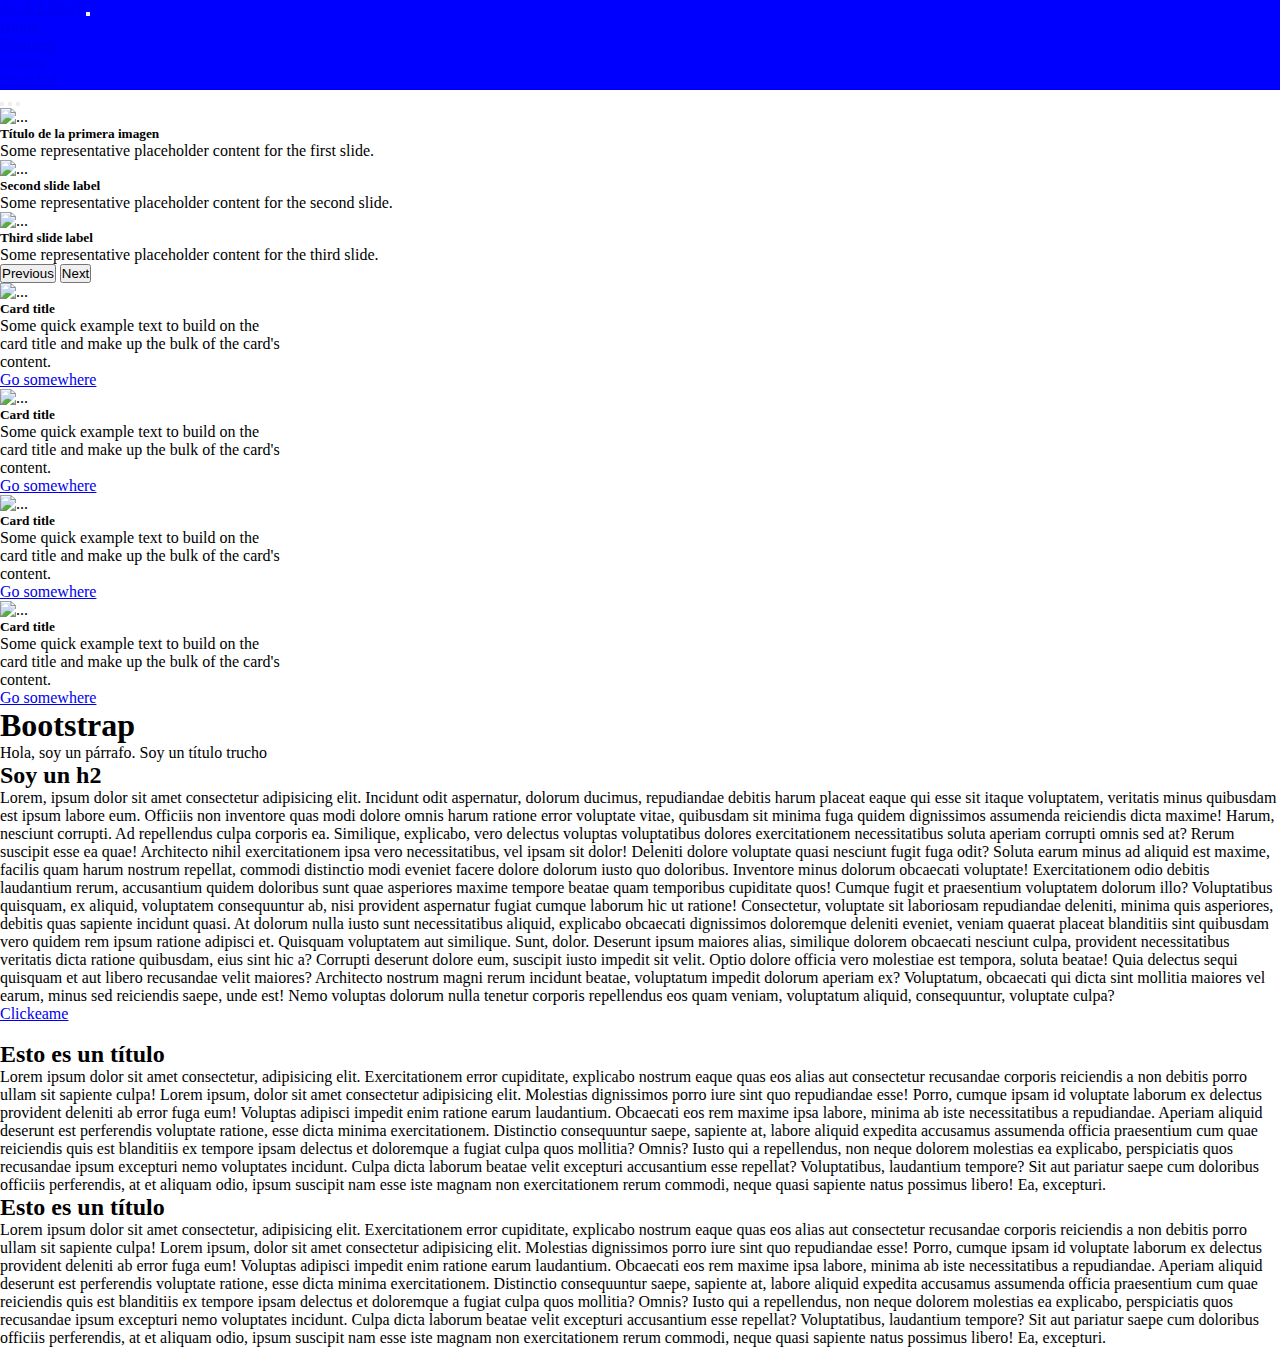
==== index.html @ 1557fee9 "Agregue SEO, descripcion y revise los encabezados" ====
<!DOCTYPE html>
<html lang="en">
<head>
    <meta charset="UTF-8">
    <meta http-equiv="X-UA-Compatible" content="IE=edge">
    <meta name="viewport" content="width=device-width, initial-scale=1.0">
    <meta name="description" content="Mi Marca, la mejor marca de indumetnaria femenina de todo el país, comprá con ahora 12 blah blah">
    <link rel="shortcut icon" href="favicon.ico" type="image/x-icon">
    <!-- Bootstrap -->
    <link href="https://cdn.jsdelivr.net/npm/bootstrap@5.2.0/dist/css/bootstrap.min.css" rel="stylesheet" integrity="sha384-gH2yIJqKdNHPEq0n4Mqa/HGKIhSkIHeL5AyhkYV8i59U5AR6csBvApHHNl/vI1Bx" crossorigin="anonymous">
    <!-- Animaciones -->
    <link
    rel="stylesheet"
    href="https://cdnjs.cloudflare.com/ajax/libs/animate.css/4.1.1/animate.min.css"
  />
  <!-- SEO: Search Engine Optimization -->
  <!-- Mío -->
    <link rel="stylesheet" href="style.css">
    <title>Mi Marca | Tienda de ropa femenina</title>
</head>
<body>
    <nav class="navbar navbar-expand-md bg-dark navbar-dark">
        <div class="container-fluid">
          <a class="navbar-brand" href="#">ACÁ LOGO</a>
          <button class="navbar-toggler" type="button" data-bs-toggle="collapse" data-bs-target="#navbarNav" aria-controls="navbarNav" aria-expanded="false" aria-label="Toggle navigation">
            <span class="navbar-toggler-icon"></span>
          </button>
          <div class="collapse navbar-collapse justify-content-end" id="navbarNav">
            <ul class="navbar-nav">
              <li class="nav-item">
                <a class="nav-link active" aria-current="page" href="#">Home</a>
              </li>
              <li class="nav-item">
                <a class="nav-link" href="#">Features</a>
              </li>
              <li class="nav-item">
                <a class="nav-link" href="#">Pricing</a>
              </li>
              <li class="nav-item">
                <a href="#" class="nav-link">Disabled</a>
              </li>
            </ul>
          </div>
        </div>
      </nav>
      <section class="row justify-content-center my-5">
        <div id="carouselExampleCaptions" class="carousel slide col-4" data-bs-ride="false">
            <div class="carousel-indicators">
              <button type="button" data-bs-target="#carouselExampleCaptions" data-bs-slide-to="0" class="active" aria-current="true" aria-label="Slide 1"></button>
              <button type="button" data-bs-target="#carouselExampleCaptions" data-bs-slide-to="1" aria-label="Slide 2"></button>
              <button type="button" data-bs-target="#carouselExampleCaptions" data-bs-slide-to="2" aria-label="Slide 3"></button>
            </div>
            <div class="carousel-inner">
              <div class="carousel-item active">
                <img src="https://images.pexels.com/photos/87452/flowers-background-butterflies-beautiful-87452.jpeg?cs=srgb&dl=pexels-pixabay-87452.jpg&fm=jpg" class="d-block w-100" alt="...">
                <div class="carousel-caption d-none d-md-block">
                  <h5>Título de la primera imagen</h5>
                  <p>Some representative placeholder content for the first slide.</p>
                </div>
              </div>
              <div class="carousel-item">
                <img src="https://images.pexels.com/photos/68507/spring-flowers-flowers-collage-floral-68507.jpeg?auto=compress&cs=tinysrgb&w=1260&h=750&dpr=1" class="d-block w-100" alt="...">
                <div class="carousel-caption d-none d-md-block">
                  <h5>Second slide label</h5>
                  <p>Some representative placeholder content for the second slide.</p>
                </div>
              </div>
              <div class="carousel-item">
                <img src="https://images.pexels.com/photos/69776/tulips-bed-colorful-color-69776.jpeg?auto=compress&cs=tinysrgb&w=1260&h=750&dpr=1" class="d-block w-100" alt="...">
                <div class="carousel-caption d-none d-md-block">
                  <h5>Third slide label</h5>
                  <p>Some representative placeholder content for the third slide.</p>
                </div>
              </div>
            </div>
            <button class="carousel-control-prev" type="button" data-bs-target="#carouselExampleCaptions" data-bs-slide="prev">
              <span class="carousel-control-prev-icon" aria-hidden="true"></span>
              <span class="visually-hidden">Previous</span>
            </button>
            <button class="carousel-control-next" type="button" data-bs-target="#carouselExampleCaptions" data-bs-slide="next">
              <span class="carousel-control-next-icon" aria-hidden="true"></span>
              <span class="visually-hidden">Next</span>
            </button>
          </div>
      </section>

      <section class="container-fluid">
        <div class="row">
            <div class="card" style="width: 18rem;">
                <img src="..." class="card-img-top" alt="...">
                <div class="card-body">
                  <h5 class="card-title">Card title</h5>
                  <p class="card-text">Some quick example text to build on the card title and make up the bulk of the card's content.</p>
                  <a href="#" class="btn btn-primary">Go somewhere</a>
                </div>
              </div>
              <div class="card" style="width: 18rem;">
                <img src="..." class="card-img-top" alt="...">
                <div class="card-body">
                  <h5 class="card-title">Card title</h5>
                  <p class="card-text">Some quick example text to build on the card title and make up the bulk of the card's content.</p>
                  <a href="#" class="btn btn-primary">Go somewhere</a>
                </div>
              </div>
              <div class="card" style="width: 18rem;">
                <img src="..." class="card-img-top" alt="...">
                <div class="card-body">
                  <h5 class="card-title">Card title</h5>
                  <p class="card-text">Some quick example text to build on the card title and make up the bulk of the card's content.</p>
                  <a href="#" class="btn btn-primary">Go somewhere</a>
                </div>
              </div>
              <div class="card" style="width: 18rem;">
                <img src="..." class="card-img-top" alt="...">
                <div class="card-body">
                  <h5 class="card-title">Card title</h5>
                  <p class="card-text">Some quick example text to build on the card title and make up the bulk of the card's content.</p>
                  <a href="#" class="btn btn-primary">Go somewhere</a>
                </div>
              </div>
        </div>
      </section>

    <section class="container-fluid">
        <h1 class="text-center h3 bg-primary text-light">Bootstrap</h1>
        <p class="h1 border border-5 border-primary">Hola, soy un párrafo. Soy un título trucho</p>
        <h2 class="h1 text-warning">Soy un h2</h2>
        <p>Lorem, ipsum dolor sit amet consectetur adipisicing elit. Incidunt odit aspernatur, dolorum ducimus, repudiandae debitis harum placeat eaque qui esse sit itaque voluptatem, veritatis minus quibusdam est ipsum labore eum.
        Officiis non inventore quas modi dolore omnis harum ratione error voluptate vitae, quibusdam sit minima fuga quidem dignissimos assumenda reiciendis dicta maxime! Harum, nesciunt corrupti. Ad repellendus culpa corporis ea.
        Similique, explicabo, vero delectus voluptas voluptatibus dolores exercitationem necessitatibus soluta aperiam corrupti omnis sed at? Rerum suscipit esse ea quae! Architecto nihil exercitationem ipsa vero necessitatibus, vel ipsam sit dolor!
        Deleniti dolore voluptate quasi nesciunt fugit fuga odit? Soluta earum minus ad aliquid est maxime, facilis quam harum nostrum repellat, commodi distinctio modi eveniet facere dolore dolorum iusto quo doloribus.
        Inventore minus dolorum obcaecati voluptate! Exercitationem odio debitis laudantium rerum, accusantium quidem doloribus sunt quae asperiores maxime tempore beatae quam temporibus cupiditate quos! Cumque fugit et praesentium voluptatem dolorum illo?
        Voluptatibus quisquam, ex aliquid, voluptatem consequuntur ab, nisi provident aspernatur fugiat cumque laborum hic ut ratione! Consectetur, voluptate sit laboriosam repudiandae deleniti, minima quis asperiores, debitis quas sapiente incidunt quasi.
        At dolorum nulla iusto sunt necessitatibus aliquid, explicabo obcaecati dignissimos doloremque deleniti eveniet, veniam quaerat placeat blanditiis sint quibusdam vero quidem rem ipsum ratione adipisci et. Quisquam voluptatem aut similique.
        Sunt, dolor. Deserunt ipsum maiores alias, similique dolorem obcaecati nesciunt culpa, provident necessitatibus veritatis dicta ratione quibusdam, eius sint hic a? Corrupti deserunt dolore eum, suscipit iusto impedit sit velit.
        Optio dolore officia vero molestiae est tempora, soluta beatae! Quia delectus sequi quisquam et aut libero recusandae velit maiores? Architecto nostrum magni rerum incidunt beatae, voluptatum impedit dolorum aperiam ex?
        Voluptatum, obcaecati qui dicta sint mollitia maiores vel earum, minus sed reiciendis saepe, unde est! Nemo voluptas dolorum nulla tenetur corporis repellendus eos quam veniam, voluptatum aliquid, consequuntur, voluptate culpa?</p>
        <a href="#">Clickeame</a>
    </section>
    <section class="container">
        <img src="https://images.pexels.com/photos/12050692/pexels-photo-12050692.jpeg?cs=srgb&dl=pexels-trinity-lakose-12050692.jpg&fm=jpg" class="img-fluid rounded" alt="">
        <div class="row">
            <div class="col col-12 col-lg-6 shadow-lg p-5">
                <h2>Esto es un título</h2>
                <p>Lorem ipsum dolor sit amet consectetur, adipisicing elit. Exercitationem error cupiditate, explicabo nostrum eaque quas eos alias aut consectetur recusandae corporis reiciendis a non debitis porro ullam sit sapiente culpa! Lorem ipsum, dolor sit amet consectetur adipisicing elit. Molestias dignissimos porro iure sint quo repudiandae esse! Porro, cumque ipsam id voluptate laborum ex delectus provident deleniti ab error fuga eum!
                Voluptas adipisci impedit enim ratione earum laudantium. Obcaecati eos rem maxime ipsa labore, minima ab iste necessitatibus a repudiandae. Aperiam aliquid deserunt est perferendis voluptate ratione, esse dicta minima exercitationem.
                Distinctio consequuntur saepe, sapiente at, labore aliquid expedita accusamus assumenda officia praesentium cum quae reiciendis quis est blanditiis ex tempore ipsam delectus et doloremque a fugiat culpa quos mollitia? Omnis?
                Iusto qui a repellendus, non neque dolorem molestias ea explicabo, perspiciatis quos recusandae ipsum excepturi nemo voluptates incidunt. Culpa dicta laborum beatae velit excepturi accusantium esse repellat? Voluptatibus, laudantium tempore?
                Sit aut pariatur saepe cum doloribus officiis perferendis, at et aliquam odio, ipsum suscipit nam esse iste magnam non exercitationem rerum commodi, neque quasi sapiente natus possimus libero! Ea, excepturi.</p>
            </div>
            <div class="col col-12 col-lg-6 shadow p-5">
                <h2>Esto es un título</h2>
                <p>Lorem ipsum dolor sit amet consectetur, adipisicing elit. Exercitationem error cupiditate, explicabo nostrum eaque quas eos alias aut consectetur recusandae corporis reiciendis a non debitis porro ullam sit sapiente culpa! Lorem ipsum, dolor sit amet consectetur adipisicing elit. Molestias dignissimos porro iure sint quo repudiandae esse! Porro, cumque ipsam id voluptate laborum ex delectus provident deleniti ab error fuga eum!
                Voluptas adipisci impedit enim ratione earum laudantium. Obcaecati eos rem maxime ipsa labore, minima ab iste necessitatibus a repudiandae. Aperiam aliquid deserunt est perferendis voluptate ratione, esse dicta minima exercitationem.
                Distinctio consequuntur saepe, sapiente at, labore aliquid expedita accusamus assumenda officia praesentium cum quae reiciendis quis est blanditiis ex tempore ipsam delectus et doloremque a fugiat culpa quos mollitia? Omnis?
                Iusto qui a repellendus, non neque dolorem molestias ea explicabo, perspiciatis quos recusandae ipsum excepturi nemo voluptates incidunt. Culpa dicta laborum beatae velit excepturi accusantium esse repellat? Voluptatibus, laudantium tempore?
                Sit aut pariatur saepe cum doloribus officiis perferendis, at et aliquam odio, ipsum suscipit nam esse iste magnam non exercitationem rerum commodi, neque quasi sapiente natus possimus libero! Ea, excepturi.</p>
            </div>
        </div>
    </section>
    <!-- <section class="container-fluid">
        <div class="row">
            <div class="col col-12 col-md-6  col-lg-3 bg-primary">Columna 1</div>
            <div class="col col-12 col-md-6 col-lg-3 bg-secondary">Columna 2</div>
            <div class="col col-12 col-md-6 col-lg-3 bg-dark">Columna 3</div>
            <div class="col col-12 col-md-6 col-lg-3 bg-warning">Columna 4</div>
            <div class="col col-12 col-md-6 col-lg-3 bg-danger">Columna 5</div>
            <div class="col col-12 col-md-6 col-lg-3 bg-success">Columna 6</div>
        </div>
    </section> -->
    <!-- <button class="snip1582">Submit</button>
    <button class="snip1582">Submit</button>
    <button class="snip1582">Submit</button> -->
    <!-- <h1 class="animate__animated animate__pulse">TITULOOOOOOOOOOO</h1> -->
    <!-- <section class="transformaciones">
        <div class="scale"></div>
        <div class="rotate"></div>
        <div class="translate"></div>
        <div class="skew"></div>
        <div class="background"></div>
    </section> -->
    <!-- <section class="responsive">
        <p>Lorem ipsum dolor, sit amet consectetur adipisicing elit. At porro ducimus quam? Fugit delectus magni doloremque, neque sequi commodi cupiditate laudantium. Tempore consectetur labore voluptates praesentium accusantium nemo dolore excepturi?</p>        
    </section> -->
    <!-- <div class="grid">
        <div class="grid-hijo">1</div>
        <div class="grid-hijo">2</div>
        <div class="grid-hijo wide">3</div>
        <div class="grid-hijo">4</div>
        <div class="grid-hijo">5</div>
        <div class="grid-hijo tall">6</div>
        <div class="grid-hijo">7</div>
        <div class="grid-hijo">8</div>
        <div class="grid-hijo">9</div>
        <div class="grid-hijo">10</div>
        <div class="grid-hijo">11</div>
        <div class="grid-hijo">12</div>
    </div>
    <div class="grid2">
       <div class="header">Header</div>
       <div class="article">Article</div>
       <div class="otro">Otro coso</div>
       <div class="footer">Footer</div>
    </div> -->
    <script src="https://cdn.jsdelivr.net/npm/bootstrap@5.2.0/dist/js/bootstrap.bundle.min.js" integrity="sha384-A3rJD856KowSb7dwlZdYEkO39Gagi7vIsF0jrRAoQmDKKtQBHUuLZ9AsSv4jD4Xa" crossorigin="anonymous"></script>
</body>
</html>
---- style.css ----
* {
    margin: 0;
    padding: 0;
    box-sizing: border-box;
}

/* body, html {
    font-family: 'Segoe UI', Tahoma, Geneva, Verdana, sans-serif;
} */

.grid-hijo {
    background-color: rgb(198, 138, 255);
    display: flex;
    justify-content: center;
    align-items: center;
    padding: 32px;
    /* animation: cambiarcolor 2s infinite ease-in-out; */

}

nav {
    background-color: blue;
}

.snip1582 {
 background-color: #c47135;
  border: none;
  color: #ffffff;
  cursor: pointer;
  display: inline-block;
  font-family: 'BenchNine', Arial, sans-serif;
  font-size: 1em;
  font-size: 22px;
  line-height: 1em;
  margin: 15px 40px;
  outline: none;
  padding: 12px 40px 10px;
  text-transform: uppercase;
  font-weight: 700;
  position: relative;
}

.snip1582::before, .snip1582::after {
    border: 0 solid transparent;
    transition: all 0.25s;
    content: "";
    height: 24px;
    width: 24px;
    position: absolute;
}

.snip1582:before {
    border-color: #c47135;
    border-top-width: 2px;
    left: 0px;
    top: -5px;
  }

  .snip1582:after {
    border-bottom-width: 2px;
    border-color: #c47135;
    bottom: -5px;
    right: 0px;
  }

  .snip1582:hover,
.snip1582.hover {
  background-color: #c47135;
}

.snip1582:hover:before,
.snip1582.hover:before,
.snip1582:hover:after,
.snip1582.hover:after {
  height: 100%;
  width: 100%;
}


/* .grid-hijo:nth-child(2) {
    animation-delay: 200ms;
}
.grid-hijo:nth-child(3) {
    animation-delay: 300ms;
}
.grid-hijo:nth-child(4) {
    animation-delay: 400ms;
}
.grid-hijo:nth-child(5) {
    animation-delay: 500ms;
}
.grid-hijo:nth-child(6) {
    animation-delay: 600ms;
}
.grid-hijo:nth-child(7) {
    animation-delay: 700ms;
}
.grid-hijo:nth-child(8) {
    animation-delay: 800ms;
}
.grid-hijo:nth-child(9) {
    animation-delay: 900ms;
}
.grid-hijo:nth-child(10) {
    animation-delay: 1000ms;
}
.grid-hijo:nth-child(11) {
    animation-delay: 1100ms;
}
.grid-hijo:nth-child(12) {
    animation-delay: 1200ms;
} */

/* @keyframes cambiarcolor {
    0% {
        background-color: rgb(198, 138, 255);
    }

    50% {
        background-color: rgb(131, 6, 247);

    }
    70% {
        background-color: rgb(247, 6, 227);
    }
    100% {
        background-color: rgb(247, 207, 6);
    }
} */

@keyframes cambiarcolor {
    from {
        filter: hue-rotate(0deg);
        transform: translateY(0);
    }
    to {
        filter: hue-rotate(180deg);
        transform: translateY(-10px);
    }
}

.grid {
    display: grid;
    grid-template-columns: repeat(auto-fit, minmax(240px, 1fr));
    gap: 1rem;
    grid-auto-rows: 240px;
}

.wide {
    grid-column: span 2/auto;
}

.tall {
    grid-row: 2/4;
}
.grid2 {
    display: grid;
    grid-template-columns: repeat(3,200px);
    grid-auto-rows: 150px;
    grid-template-areas:
    "header article otro"
    "header article otro"
    "header footer footer"
    ;
}

.grid2 > div {
    font-size: 2rem;
    display: grid;
    
}

.header {
    background-color: aquamarine;
    grid-area: header;
}

.article {
    background-color: rgb(255, 148, 148);
    grid-area: article;
}

.otro {
    background-color: rgb(153, 153, 255);
    grid-area: otro;
}

.footer {
    background-color: rgb(255, 135, 255);
    grid-area: footer;
}

/* .responsive {
    background-color: aqua;
    height: 100vh;
}

@media only screen and (max-width: 900px) {
    .responsive {
        background-color: brown;
    }

    .grid2 {
        display: flex;
        flex-direction: column;
    }
}

@media only screen and (max-width: 560px) {
    .responsive {
        background-color: blueviolet;
    }
} */

/* .transformaciones > div {
    width: 100px;
    height: 100px;
}

.scale {
    background-color: aqua;
}

.scale:hover {
    transform: scale(2);
    transition: 500ms ease-in;
}

.rotate {
    background-color: rgb(0, 136, 255);
}

.rotate:hover {
    transform: rotate(45deg);
    transition: 500ms ease-in;
}

.translate {
    background-color: rgb(68, 0, 255);

}
.translate:hover {

    transform: translate(30px, 50px);
    transition: 500ms ease-in;
}

.skew {
    background-color: rgb(242, 0, 255);
   
}
.skew:hover {
    transform: skew(-15deg);
    transition: 500ms ease-in;
}

.background {
    background-color: rgb(255, 204, 0);
}

.background:hover {
    background-color: rgb(238, 40, 40);
    transition: 500ms ease-in;
} */
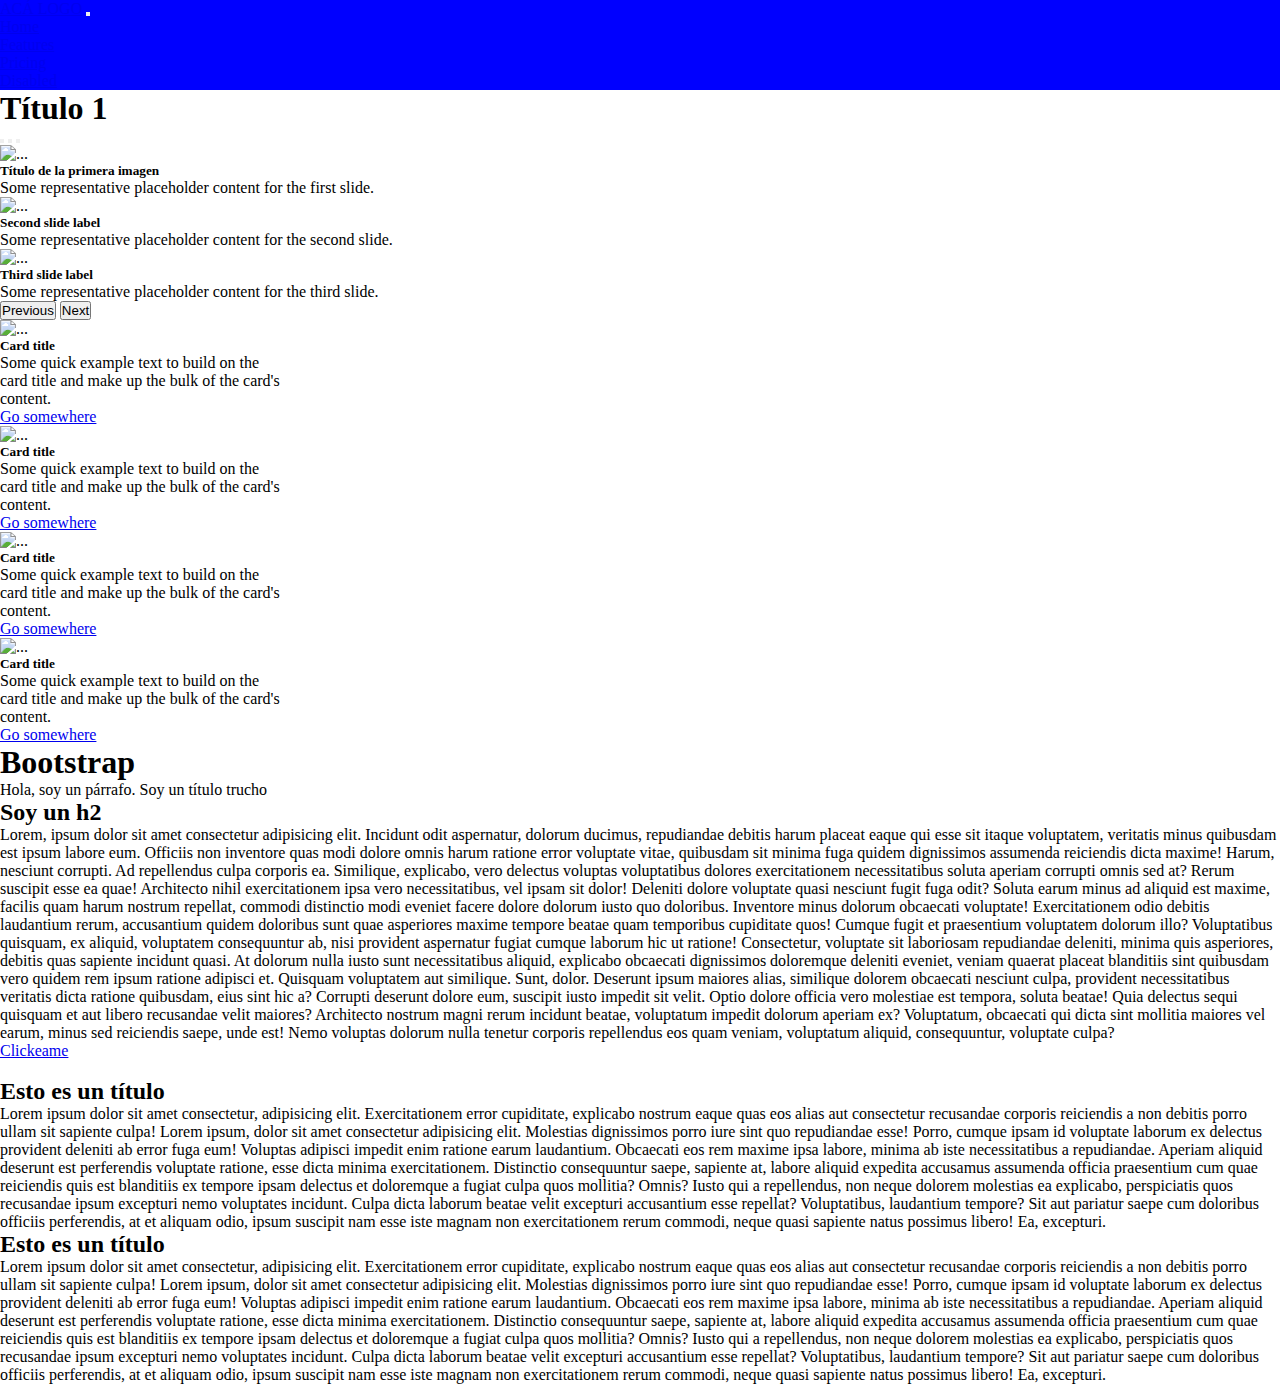
==== commit ed814fc9: "Cambie un titulo" ====
--- a/index.html
+++ b/index.html
@@ -44,6 +44,7 @@
         </div>
       </nav>
       <section class="row justify-content-center my-5">
+        <h1>Título 1</h1>
         <div id="carouselExampleCaptions" class="carousel slide col-4" data-bs-ride="false">
             <div class="carousel-indicators">
               <button type="button" data-bs-target="#carouselExampleCaptions" data-bs-slide-to="0" class="active" aria-current="true" aria-label="Slide 1"></button>
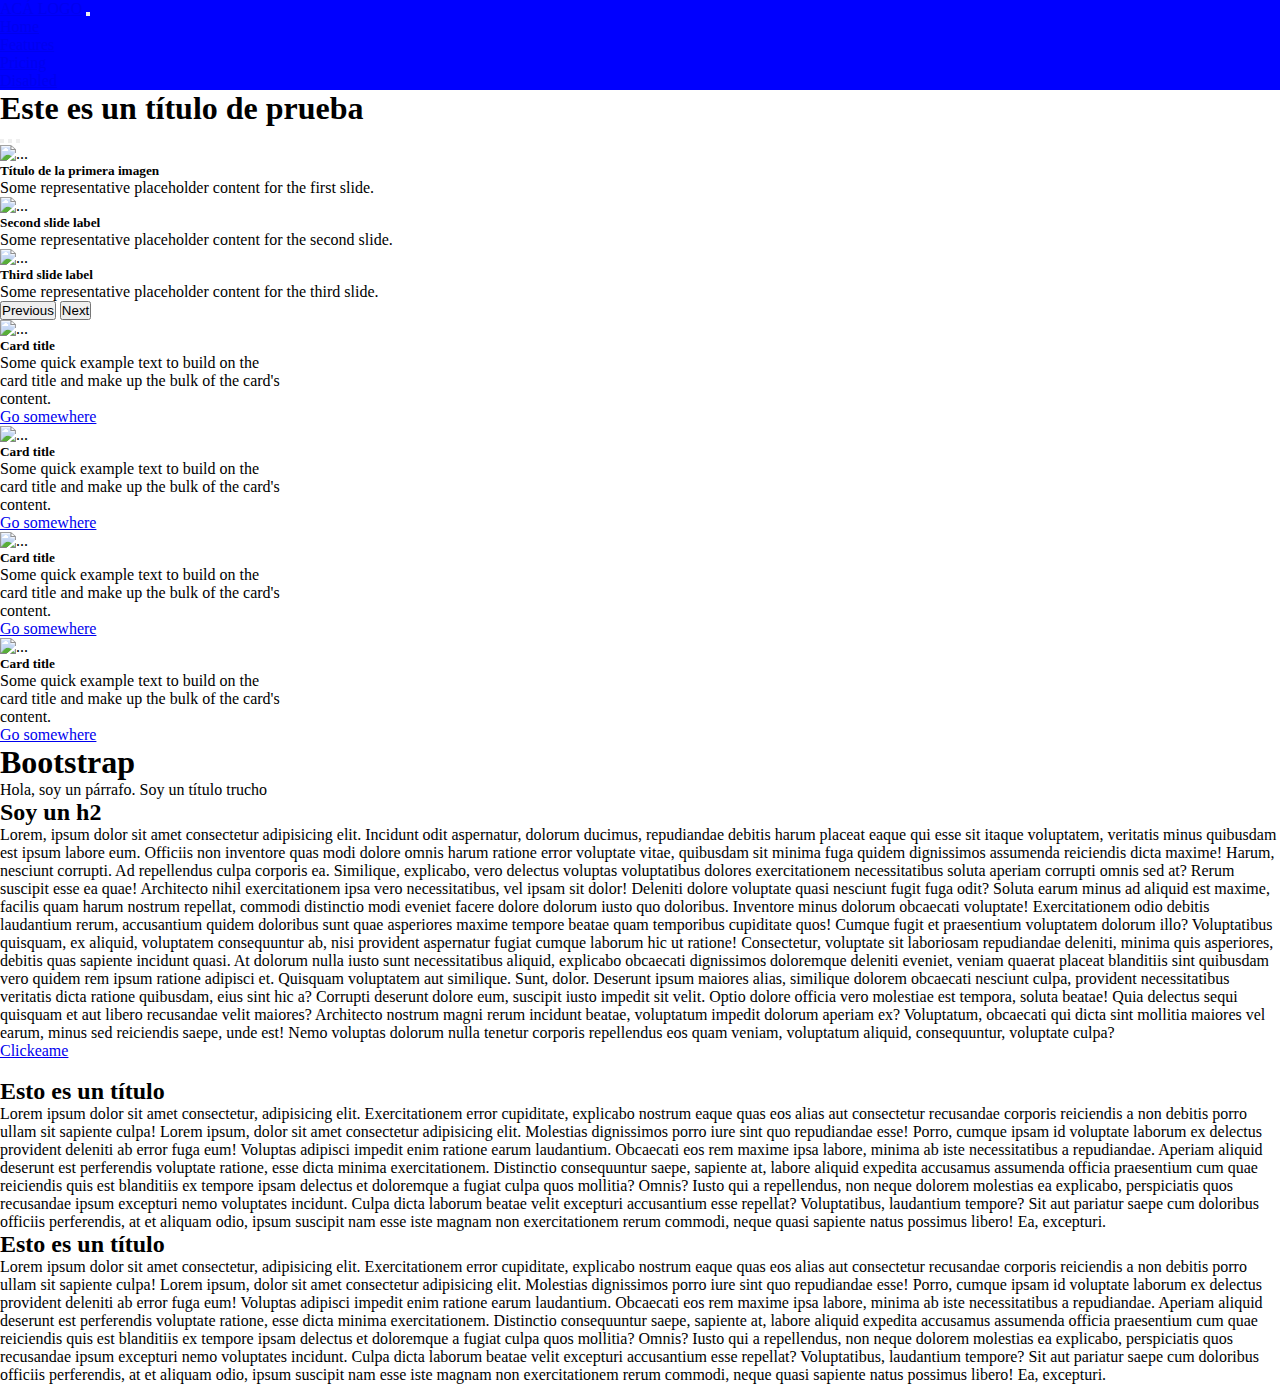
==== commit 5dcb1562: "Otro titulo en una rama" ====
--- a/index.html
+++ b/index.html
@@ -44,7 +44,7 @@
         </div>
       </nav>
       <section class="row justify-content-center my-5">
-        <h1>Título 1</h1>
+        <h1>Este es un título de prueba</h1>
         <div id="carouselExampleCaptions" class="carousel slide col-4" data-bs-ride="false">
             <div class="carousel-indicators">
               <button type="button" data-bs-target="#carouselExampleCaptions" data-bs-slide-to="0" class="active" aria-current="true" aria-label="Slide 1"></button>
